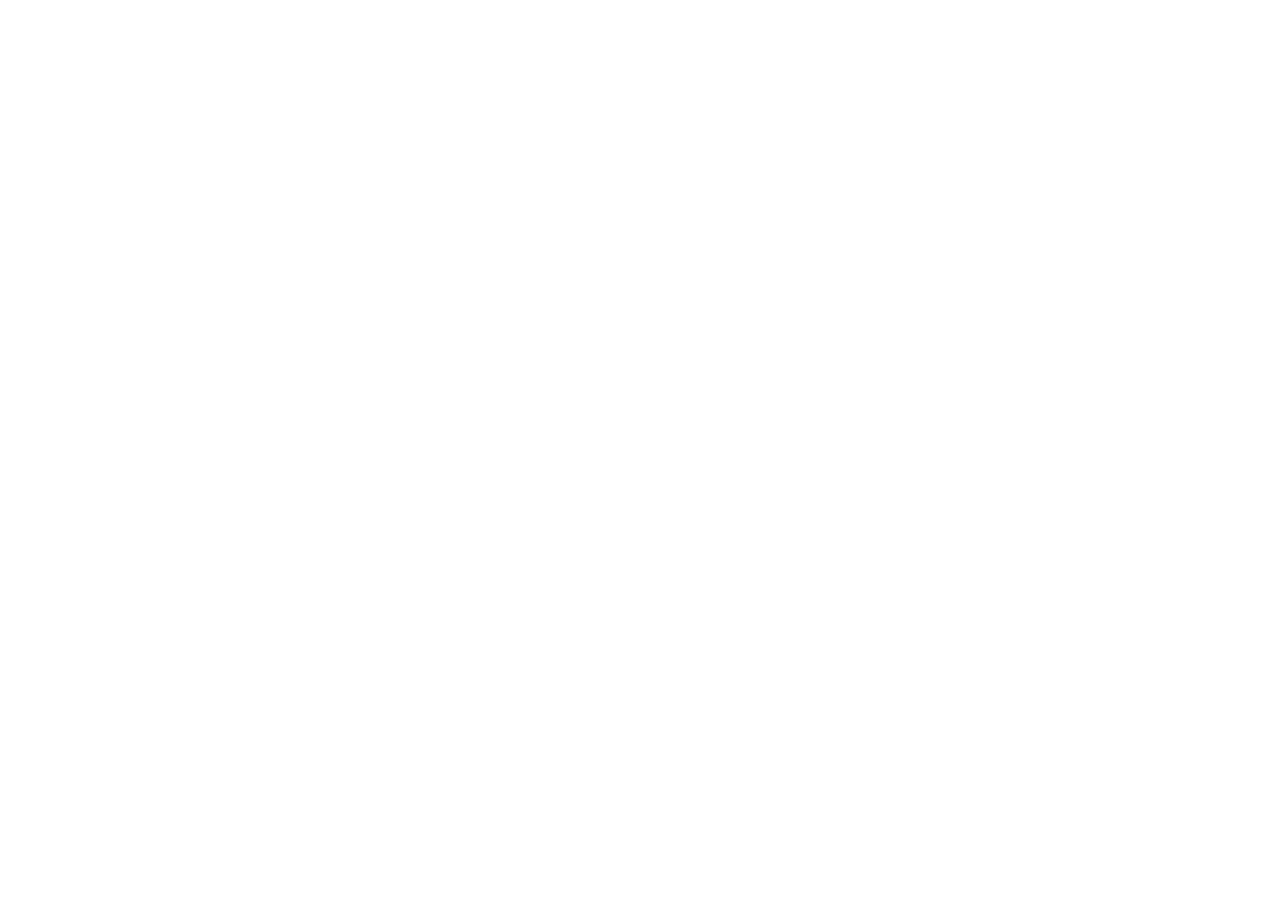
==== modafem.html @ 29b29fe2 "Criação de novas páginas html" ====
<!DOCTYPE html>
<html lang="pt-br">
<head>
    <meta charset="UTF-8">
    <meta name="viewport" content="width=device-width, initial-scale=1.0">
    <title>Feminino</title>
</head>
<body>
    
</body>
</html>
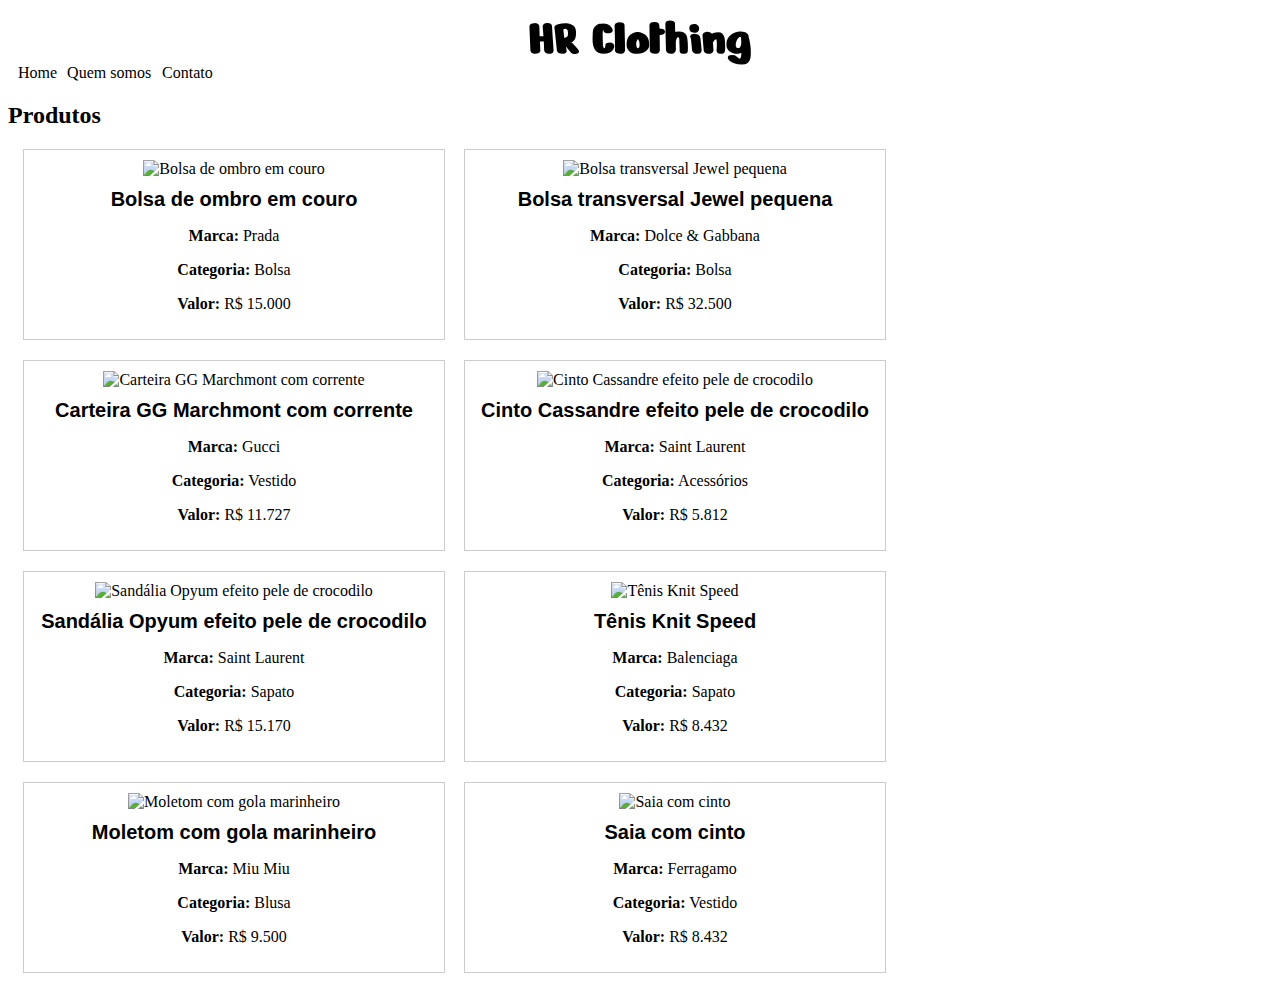
==== commit a74b30dd: "Criando script2 para consumir JSON que será mostrado na página de moda feminina. Adicionando produto" ====
--- a/modafem.html
+++ b/modafem.html
@@ -3,9 +3,30 @@
 <head>
     <meta charset="UTF-8">
     <meta name="viewport" content="width=device-width, initial-scale=1.0">
-    <title>Feminino</title>
+    <title>HR</title>
+    <link rel="shortcut icon" href="favicon.ico" type="image/x-icon">
+    <link rel="stylesheet" href="css/modafem.css">
+    <style>
+         @import url('https://fonts.googleapis.com/css2?family=Nerko+One&family=Roboto:ital,wght@0,100;0,300;0,400;0,500;0,700;0,900;1,100;1,300;1,400;1,500;1,700;1,900&family=Sevillana&display=swap');
+    </style>
 </head>
 <body>
-    
+    <h1>HR Clothing</h1>
+    <ul>
+        <li><a href="index.html">Home</a></li>
+        <li><a href="quemsomos.html">Quem somos</a></li>
+        <li class="dropdown">
+            <a href="#" class="dropdown-link">Contato</a>
+            <ul class="dropdown-content">
+                <li><a href="https://www.instagram.com/heronramoss/" target="_blank">Instagram</a></li>
+                <li><a href="https://api.whatsapp.com/send?phone=+5511959002902&text=Olá%2C+gostaria+de+informações+sobre+a+loja+HR+Clothing+%21" target="_blank">WhatsApp</a></li>
+            </ul>
+        </li>
+    </ul>
+    <h2>Produtos</h2>
+    <div id="produto-container">
+    </div>
+   
+    <script src="css/js/script2.js"></script>
 </body>
 </html>--- a/css/modafem.css
+++ b/css/modafem.css
@@ -0,0 +1,103 @@
+@charset "UTF-8";
+
+
+body{
+  background-color: white;
+}
+
+h1 {
+    font-family: "Nerko One", cursive;
+    text-align: center;
+    font-size: 50px;
+    max-width: 100%;
+    margin: auto;
+}
+
+
+
+a {
+  color: #fff;
+  text-decoration: none;
+}
+
+li a{
+  font-family: "Playpen Sans",cursive ;
+  color: black;
+  vertical-align: top;
+  margin: 0 5px;
+  
+  
+}
+
+ul{
+  display: flex;
+  flex-wrap: wrap;
+  justify-content: flex-start;
+  list-style-type: none;
+  margin-left: -35px;
+  margin-top: -5px;
+  
+}
+
+
+.dropdown-link {
+  text-decoration: none;
+  padding: 1px;
+  font-size: 16px;
+  
+}
+
+.dropdown-link:hover, .dropdown-link:focus {
+  background-color: #9c9e9c;
+}
+
+.dropdown {
+  position: relative;
+  display: inline-block;
+}
+
+.dropdown-content {
+  display: none;
+  position: absolute;
+  background-color: #f1f1f1;
+  min-width: 160px;
+  box-shadow: 0px 8px 16px 0px rgba(0,0,0,0.2);
+  z-index: 1;
+}
+
+.dropdown-content a {
+  color: black;
+  padding: 12px 16px;
+  text-decoration: none;
+  display: block;
+}
+
+.dropdown-content a:hover {background-color: #ddd;}
+
+
+.dropdown-link:hover + .dropdown-content {
+  display: block;
+}
+
+.dropdown:hover .dropdown-content {
+  display: block;
+}
+
+.produto {
+  border: 1px solid #ccc;
+  padding: 10px;
+  margin: 0 0 20px 15px;
+  width: 400px;
+  text-align: center;
+  display: inline-block;
+}
+.produto img {
+  max-width: 300px;
+  height: auto;
+}
+.produto h3 {
+  font-family: Arial, Helvetica, sans-serif;
+  margin: 10px 0;
+  font-size: 20px;
+}
+
